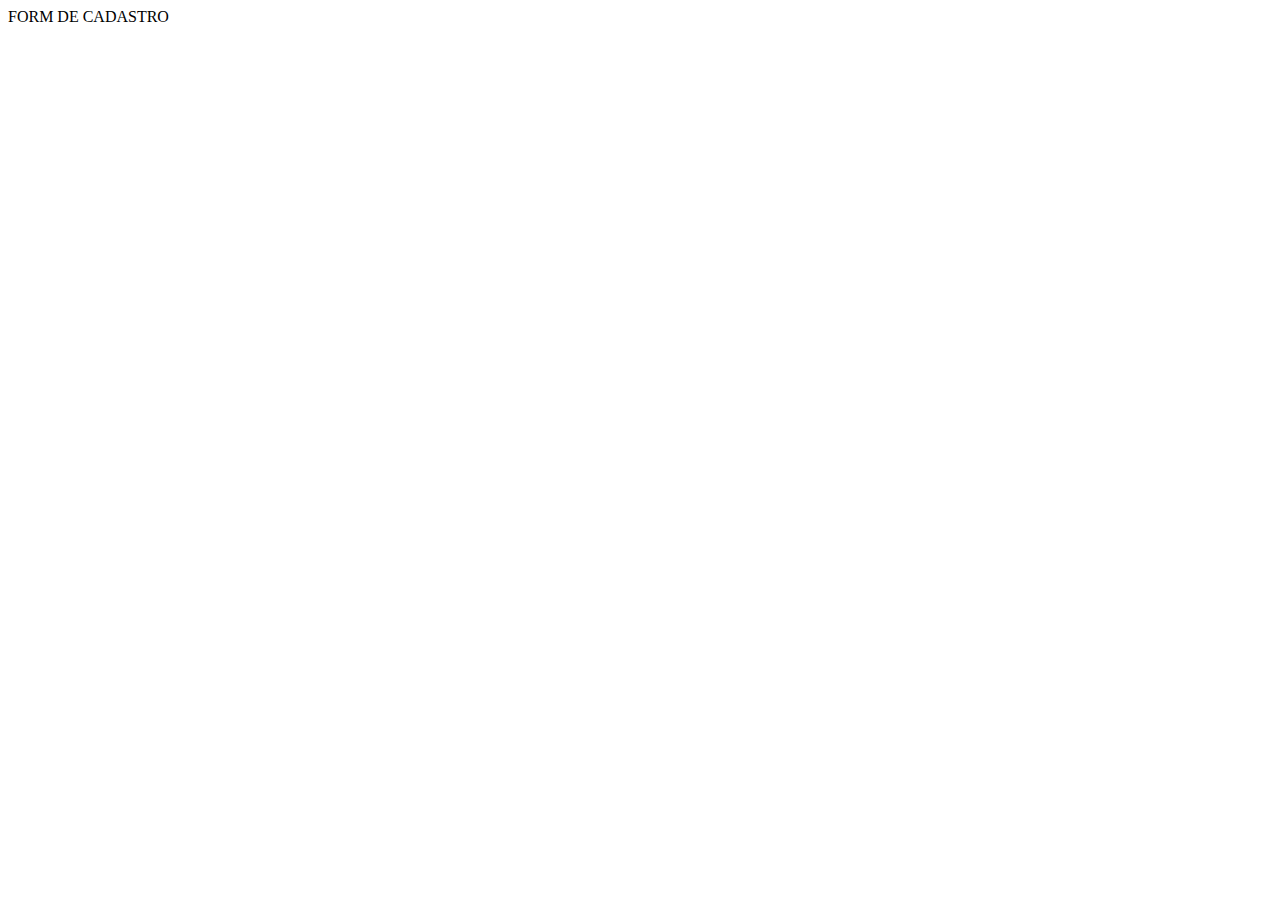
==== templates/create.html @ 2fa602ad "Adicionou bootstrap, criamos os templates e a passagem de dados para html" ====
<!DOCTYPE html>
<html lang="en">
<head>
    <meta charset="UTF-8">
    <meta http-equiv="X-UA-Compatible" content="IE=edge">
    <meta name="viewport" content="width=device-width, initial-scale=1.0">
    <title>create</title>
</head>
<body>
    FORM DE CADASTRO
</body>
</html>
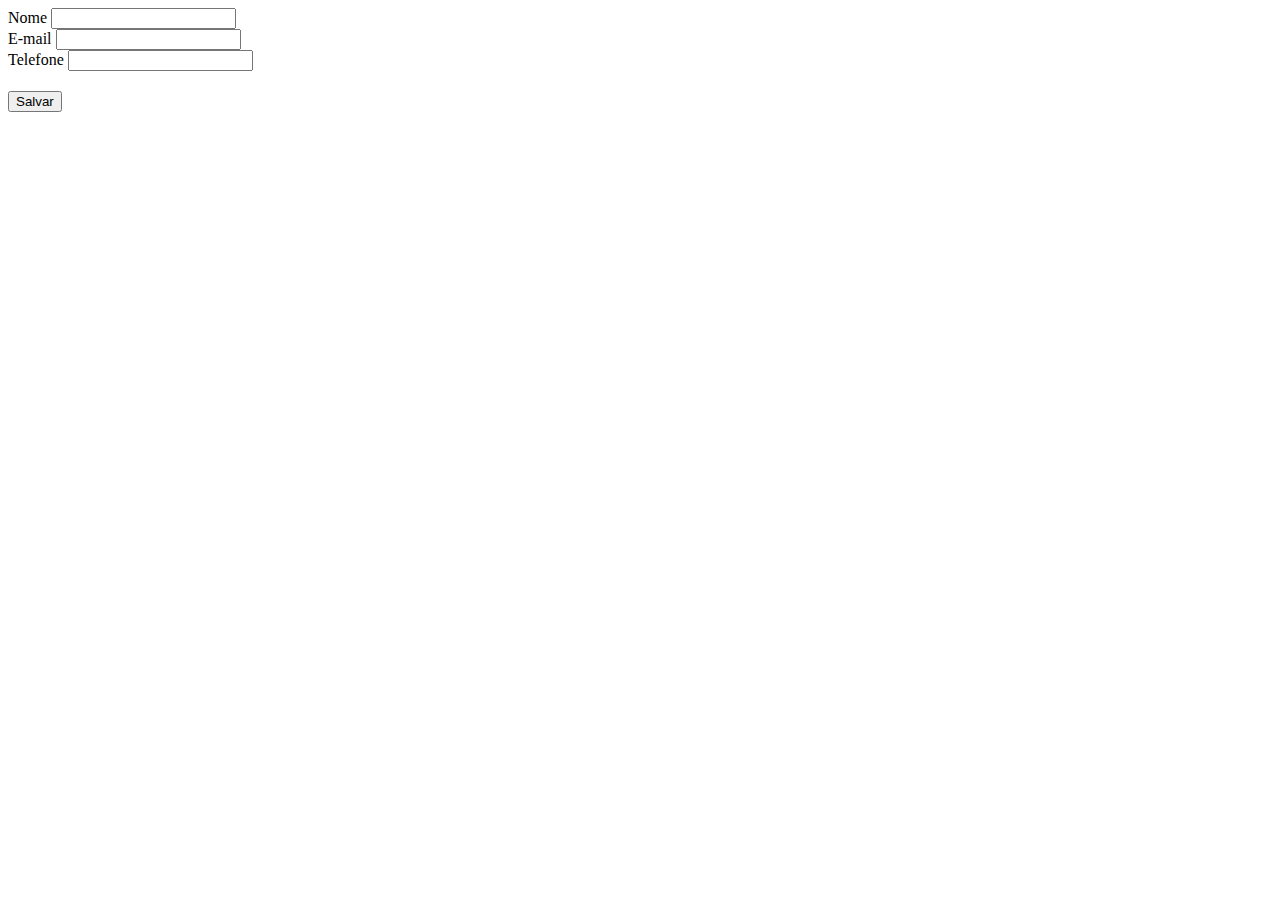
==== commit a820b69b: "Aula final (com create)" ====
--- a/templates/create.html
+++ b/templates/create.html
@@ -4,9 +4,26 @@
     <meta charset="UTF-8">
     <meta http-equiv="X-UA-Compatible" content="IE=edge">
     <meta name="viewport" content="width=device-width, initial-scale=1.0">
-    <title>create</title>
+    <link href="https://cdn.jsdelivr.net/npm/bootstrap@5.2.0-beta1/dist/css/bootstrap.min.css" rel="stylesheet" integrity="sha384-0evHe/X+R7YkIZDRvuzKMRqM+OrBnVFBL6DOitfPri4tjfHxaWutUpFmBp4vmVor" crossorigin="anonymous">
+    <title>Cadastro de Clientes</title>
 </head>
 <body>
-    FORM DE CADASTRO
+    <div class="container">
+        <form action="/save" method="POST">
+            <div class="form-group">
+                <label>Nome</label>
+                <input type="text" name="nome" class="form-control"/>
+            </div>
+            <div class="form-group">
+                <label>E-mail</label>
+                <input type="email" name="email" required="true"  class="form-control"/>
+            </div>
+            <div class="form-group">
+                <label>Telefone</label>
+                <input type="text" name="telefone" class="form-control"/>
+            </div>
+            <button class="btn btn-primary" style="margin-top: 20px">Salvar</button>
+        </form>
+    </div>
 </body>
 </html>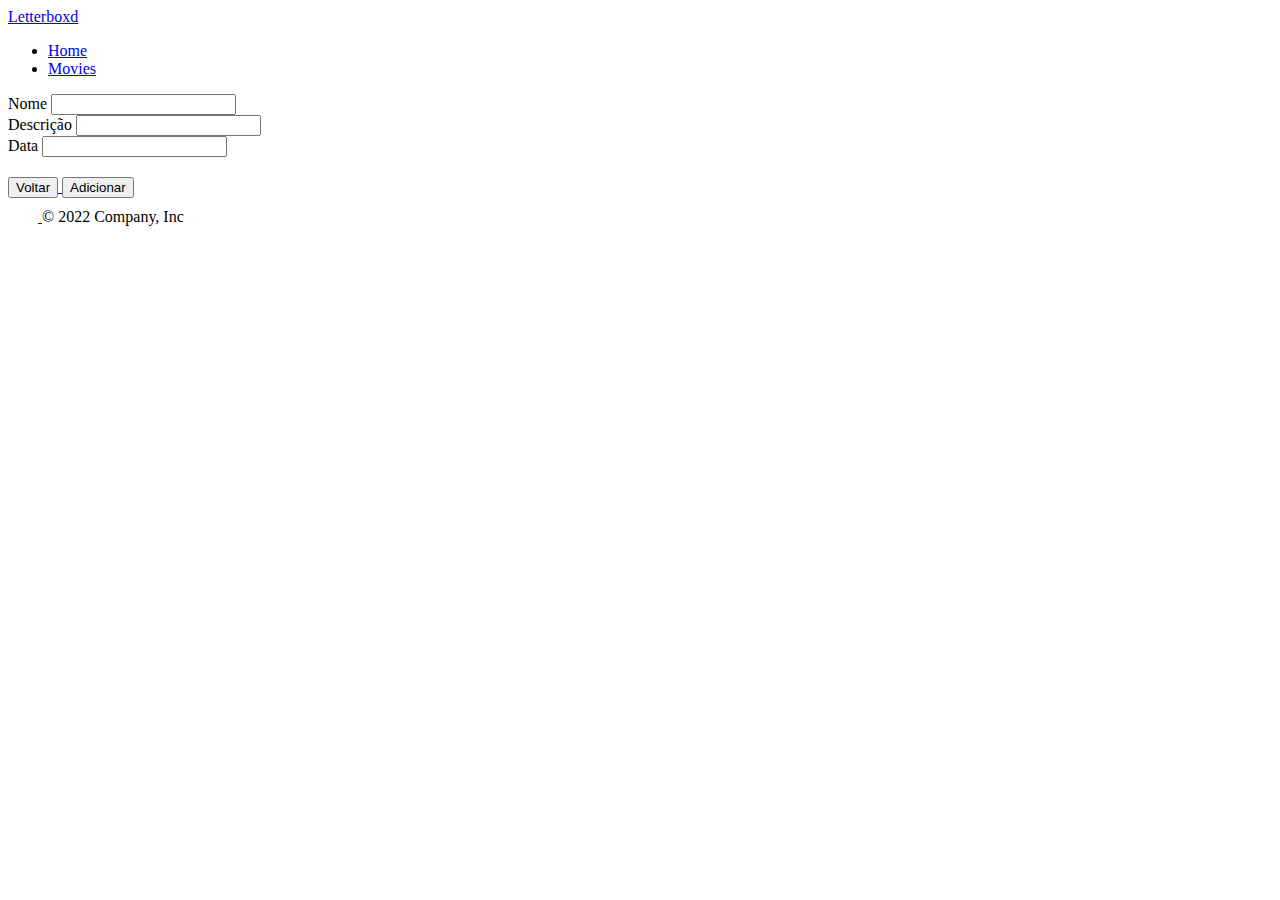
==== commit 16dd90b2: "+Front end" ====
--- a/templates/create.html
+++ b/templates/create.html
@@ -5,25 +5,60 @@
     <meta http-equiv="X-UA-Compatible" content="IE=edge">
     <meta name="viewport" content="width=device-width, initial-scale=1.0">
     <link href="https://cdn.jsdelivr.net/npm/bootstrap@5.2.0-beta1/dist/css/bootstrap.min.css" rel="stylesheet" integrity="sha384-0evHe/X+R7YkIZDRvuzKMRqM+OrBnVFBL6DOitfPri4tjfHxaWutUpFmBp4vmVor" crossorigin="anonymous">
-    <title>Cadastro de Clientes</title>
+    <!-- Script imports -->
+    <link href="https://cdn.jsdelivr.net/npm/bootstrap@5.2.0-beta1/dist/css/bootstrap.min.css" rel="stylesheet" integrity="sha384-0evHe/X+R7YkIZDRvuzKMRqM+OrBnVFBL6DOitfPri4tjfHxaWutUpFmBp4vmVor" crossorigin="anonymous">
+    <link rel="stylesheet" href="{{ url_for('static', filename='css/styles.css') }}">       
+    <title>Cadastro de Filmes</title>
 </head>
 <body>
-    <div class="container">
-        <form action="/save" method="POST">
-            <div class="form-group">
-                <label>Nome</label>
-                <input type="text" name="nome" class="form-control"/>
+
+    <nav class="py-3 navbar navbar-expanded-lg mb-5">
+        <div class="container">
+            <a class="navbar-brand" href="/">
+                Letterboxd
+            </a>
+            <ul class="nav col-12 col-lg-auto mb-2 justify-content-center mb-md-0">
+                <li class="nav-item">
+                    <a class="nav-link active" aria-current="page" href="/home">Home</a>
+                </li>
+                <li class="nav-item">
+                    <a class="nav-link" href="/movies">Movies</a>
+                </li>                                      
+            </ul>
+        </div>
+    </nav>
+
+    <section>
+        <div class="container">
+            <div class="row">
+                <form action="/save" method="POST">
+                    <div class="form-group">
+                        <label for="nome" class="form-label">Nome</label>
+                        <input type="text" id="nome" name="nome" class="form-control" placeholder="" required/>
+                    </div>
+                    <div class="form-group mt-2">
+                        <label for="descricao" class="form-label">Descrição</label>
+                        <input type="text" name="descricao" class="form-control" placeholder="" required/>
+                    </div>
+                    <div class="form-group mt-2">
+                        <label for="data" class="form-label">Data</label>
+                        <input type="text" name="data" class="form-control" placeholder="" required/>
+                    </div>                    
+                    <a href="/movies"> <button type="button" class="btn btn-warning" style="margin-top: 20px">Voltar</button> </a>
+                    <button class="btn btn-success" id="btn-cadastro-filme" style="margin-top: 20px">Adicionar</button>
+                </form>
             </div>
-            <div class="form-group">
-                <label>E-mail</label>
-                <input type="email" name="email" required="true"  class="form-control"/>
-            </div>
-            <div class="form-group">
-                <label>Telefone</label>
-                <input type="text" name="telefone" class="form-control"/>
-            </div>
-            <button class="btn btn-primary" style="margin-top: 20px">Salvar</button>
-        </form>
-    </div>
+        </div>
+    </section>
+
+    <footer class=" py-3 my-4 border-top">
+        <div class="col-md-4 d-flex align-items-center">
+        <a href="/" class="mb-3 me-2 mb-md-0 text-muted text-decoration-none lh-1">
+            <svg class="bi" width="30" height="24"><use xlink:href="#bootstrap"></use></svg>
+        </a>
+        <span class="mb-3 mb-md-0 text-muted">© 2022 Company, Inc</span>
+        </div>
+    </footer>
+    
 </body>
 </html>